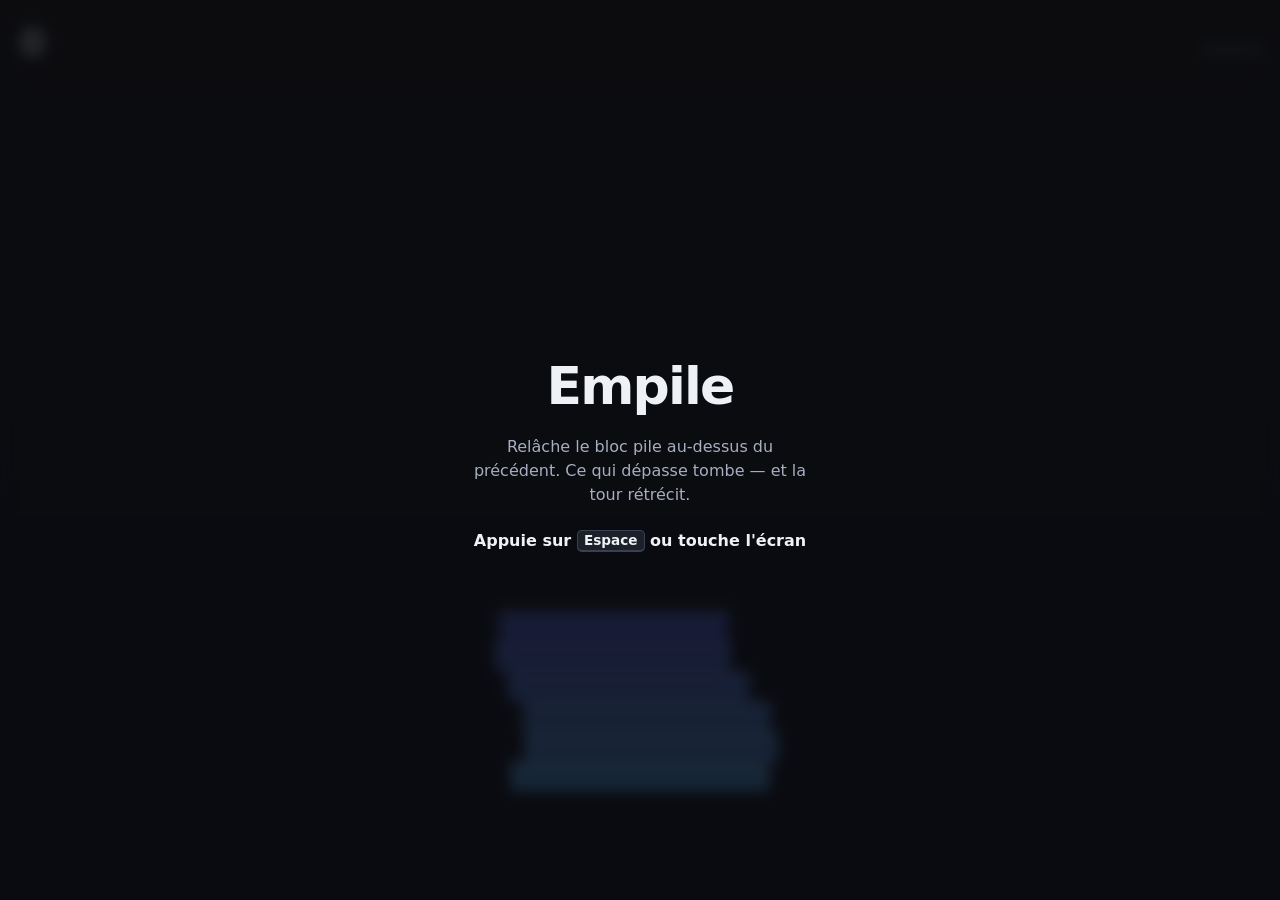
==== games/001-empile/index.html @ cc9ccea5 "Mise en place de l'atelier de jeux à la chaîne Structure le dépôt pour produire des prototypes en sé" ====
<!doctype html>
<html lang="fr">
<head>
<meta charset="utf-8">
<meta name="viewport" content="width=device-width, initial-scale=1, viewport-fit=cover, user-scalable=no">
<meta name="theme-color" content="#0d1017">
<title>Empile</title>
<link rel="icon" href="data:image/svg+xml,%3Csvg%20xmlns='http://www.w3.org/2000/svg'%20viewBox='0%200%2032%2032'%3E%3Crect%20width='32'%20height='32'%20rx='7'%20fill='rgb(99,102,241)'/%3E%3Crect%20x='6'%20y='21'%20width='20'%20height='5'%20rx='1.5'%20fill='rgba(255,255,255,.95)'/%3E%3Crect%20x='8.5'%20y='14'%20width='15'%20height='5'%20rx='1.5'%20fill='rgba(255,255,255,.72)'/%3E%3Crect%20x='11'%20y='7'%20width='10'%20height='5'%20rx='1.5'%20fill='rgba(255,255,255,.48)'/%3E%3C/svg%3E">
<link rel="stylesheet" href="style.css">
</head>
<body>
  <div id="scene">
    <canvas id="canvas"></canvas>

    <div id="hud">
      <span id="score">0</span>
      <span id="best">record 0</span>
    </div>

    <div id="overlay" class="visible">
      <h1>Empile</h1>
      <p id="consigne">Relâche le bloc pile au-dessus du précédent. Ce qui dépasse tombe — et la tour rétrécit.</p>
      <p class="cta">Appuie sur <kbd>Espace</kbd> ou touche l'écran</p>
    </div>
  </div>
  <script src="game.js"></script>
</body>
</html>
---- games/001-empile/style.css ----
* { box-sizing: border-box; margin: 0; padding: 0; }

html, body {
  height: 100%;
  overflow: hidden;
  background: #0d1017;
  color: #eef1f6;
  font: 16px/1.5 system-ui, -apple-system, "Segoe UI", Roboto, sans-serif;
  -webkit-font-smoothing: antialiased;
  touch-action: manipulation;
  overscroll-behavior: none;
  user-select: none;
  -webkit-user-select: none;
  -webkit-tap-highlight-color: transparent;
}

#scene { position: relative; width: 100%; height: 100%; display: grid; place-items: center; }
canvas { display: block; touch-action: none; }

#hud {
  position: absolute;
  top: max(1rem, env(safe-area-inset-top));
  left: 0; right: 0;
  display: flex;
  justify-content: space-between;
  align-items: baseline;
  padding: 0 max(1.25rem, env(safe-area-inset-left));
  font-variant-numeric: tabular-nums;
  pointer-events: none;
  text-shadow: 0 2px 12px rgba(0, 0, 0, .55);
}
#score { font-size: 2.25rem; font-weight: 700; letter-spacing: -.03em; }
#best  { font-size: .85rem; color: #9aa3b4; }

#overlay {
  position: absolute;
  inset: 0;
  display: none;
  flex-direction: column;
  align-items: center;
  justify-content: center;
  gap: .6rem;
  padding: 2rem;
  text-align: center;
  background: rgba(9, 11, 16, .8);
  backdrop-filter: blur(7px);
}
#overlay.visible { display: flex; }
#overlay h1 { font-size: clamp(2rem, 9vw, 3.25rem); letter-spacing: -.035em; }
#overlay p { color: #a7aec0; max-width: 34ch; }
#overlay .cta { margin-top: .75rem; color: #eef1f6; font-weight: 600; }

kbd {
  font: inherit; font-size: .85em;
  padding: .1em .45em;
  border: 1px solid #39404f;
  border-bottom-width: 2px;
  border-radius: 5px;
  background: #1c2029;
}

@media (prefers-reduced-motion: reduce) { #overlay { backdrop-filter: none; } }
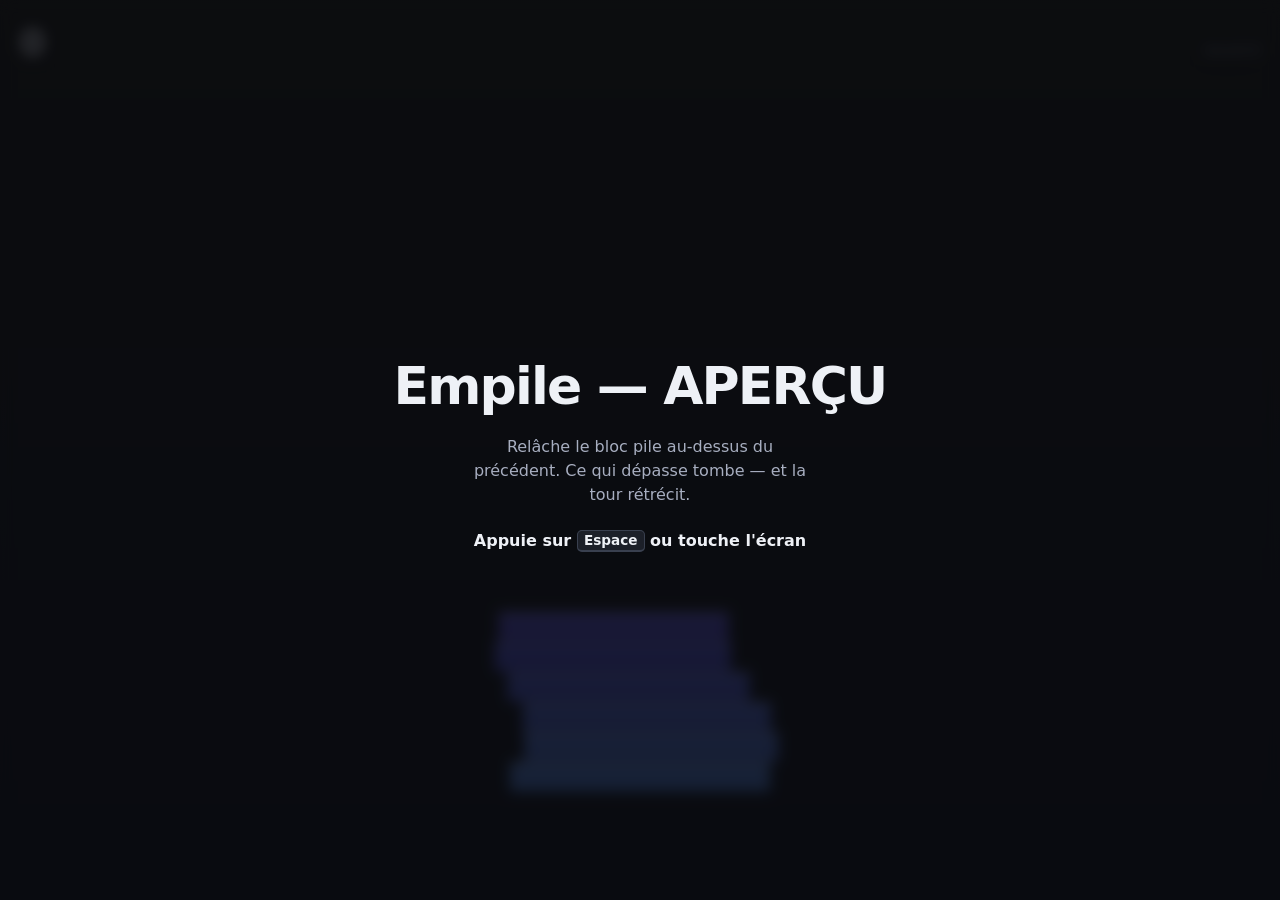
==== commit 050420b9: "Test de l'aperçu de branche (à ne pas merger) PR jetable pour vérifier en conditions réelles que le " ====
--- a/games/001-empile/index.html
+++ b/games/001-empile/index.html
@@ -18,7 +18,7 @@
     </div>
 
     <div id="overlay" class="visible">
-      <h1>Empile</h1>
+      <h1>Empile — APERÇU</h1>
       <p id="consigne">Relâche le bloc pile au-dessus du précédent. Ce qui dépasse tombe — et la tour rétrécit.</p>
       <p class="cta">Appuie sur <kbd>Espace</kbd> ou touche l'écran</p>
     </div>
